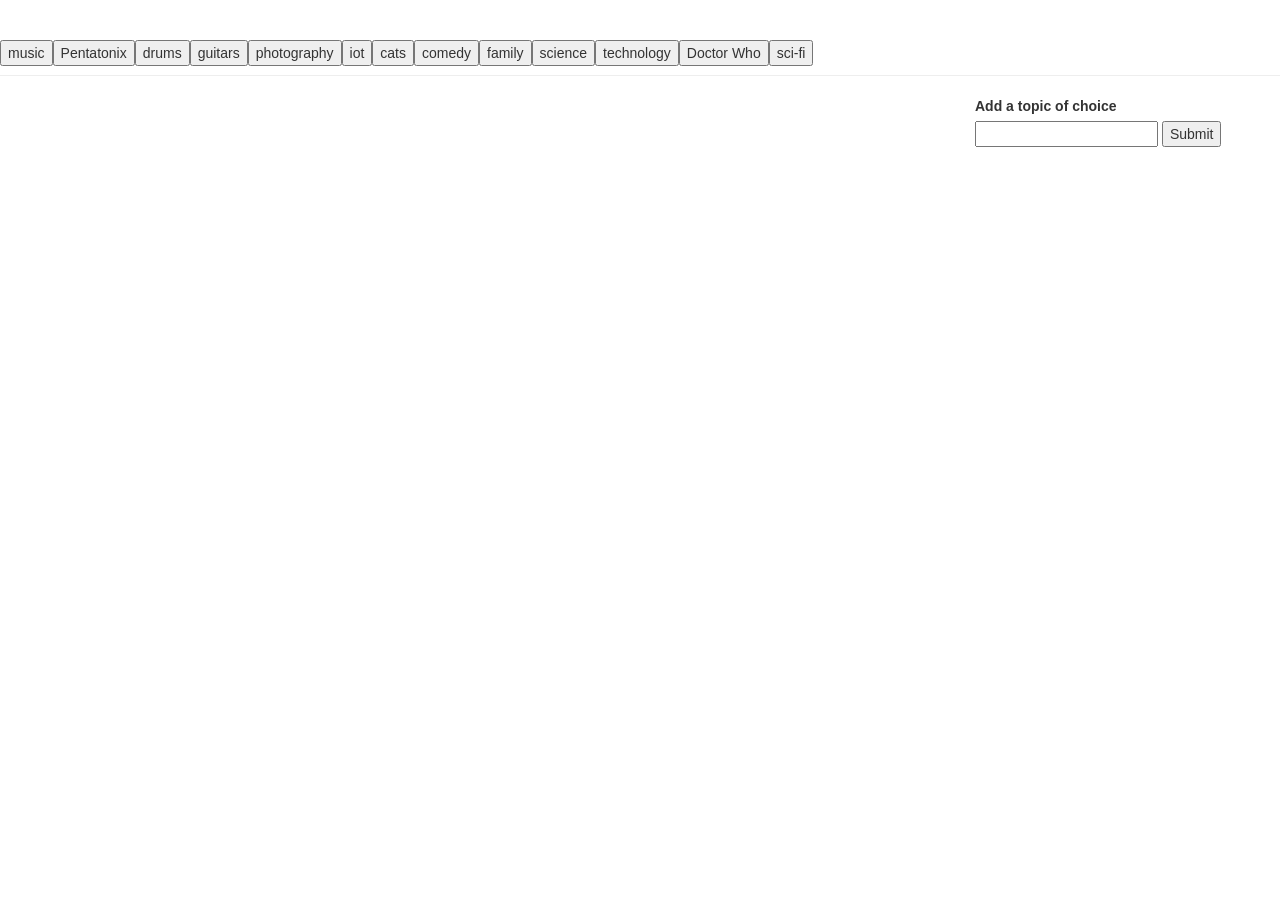
==== index.html @ 5af57d4a "working; need to add pausing gif functionality" ====
<!DOCTYPE html>
<html>
<head>
	<title>GifTastic</title>
	<link rel="stylesheet" type="text/css" href="reset.css">
	<link rel="stylesheet" type="text/css" href="https://maxcdn.bootstrapcdn.com/bootstrap/3.3.7/css/bootstrap.min.css">
	<link rel="stylesheet" type="text/css" href="style.css">
</head>
<body>

	<div class="page-header">
		<!-- Buttons will show here -->
		<div id="topics-buttons">
		</div>
	</div>

	<div class="container-fluid">
		<div class="row">
			<div class="col-md-9">
			<!-- Gifs will appear here -->
				<div id="gifs-appear-here">
			
				</div>
			</div>
			<div class="col-md-3">
			<!-- Form to add new buttons will appear here -->
				<form id="topics-form">
					<label for="topics-input">Add a topic of choice</label>
					<input type="text" id="topics-input">
					<input id="add-topics" type="submit" name="Submit">
				</form>
			</div>
		</div>
	</div>


<script src="http://code.jquery.com/jquery-2.1.3.min.js"></script>
<script src="app.js"></script>

</body>
</html>
---- style.css ----
.gifButton:hover {
	color: red;
}
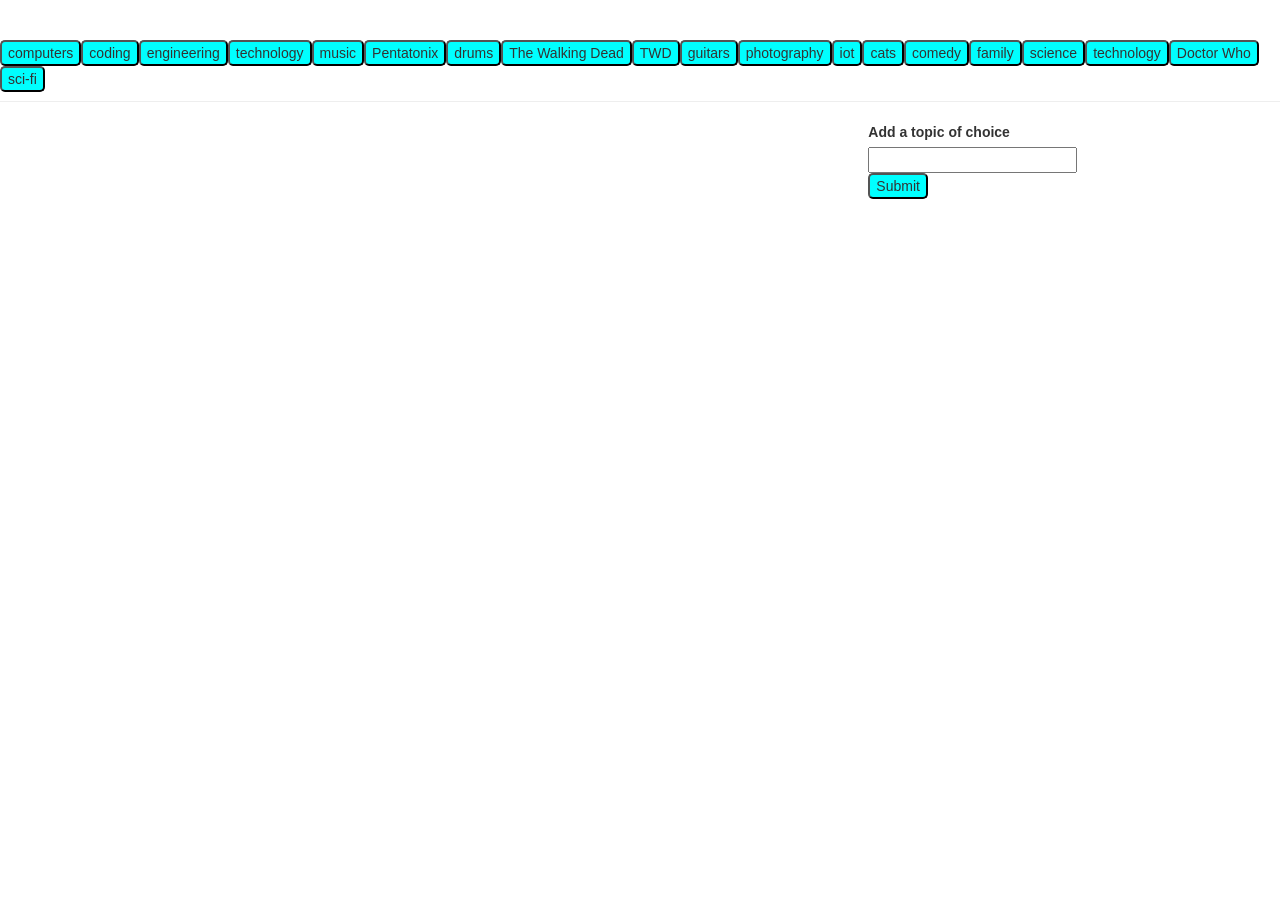
==== commit 66bf3289: "final. added btn color, reviewed comments" ====
--- a/index.html
+++ b/index.html
@@ -16,17 +16,17 @@
 
 	<div class="container-fluid">
 		<div class="row">
-			<div class="col-md-9">
+			<div class="col-md-8">
 			<!-- Gifs will appear here -->
 				<div id="gifs-appear-here">
 			
 				</div>
 			</div>
-			<div class="col-md-3">
+			<div class="col-md-4">
 			<!-- Form to add new buttons will appear here -->
 				<form id="topics-form">
-					<label for="topics-input">Add a topic of choice</label>
-					<input type="text" id="topics-input">
+					<label for="topics-input">Add a topic of choice</label> <br>
+					<input class="container-fluid" type="text" id="topics-input"> <br>
 					<input id="add-topics" type="submit" name="Submit">
 				</form>
 			</div>
--- a/style.css
+++ b/style.css
@@ -1,3 +1,8 @@
 .gifButton:hover {
 	color: red;
-}+}
+
+button, #add-topics {
+	background-color: aqua;
+	border-radius: 5px;
+}
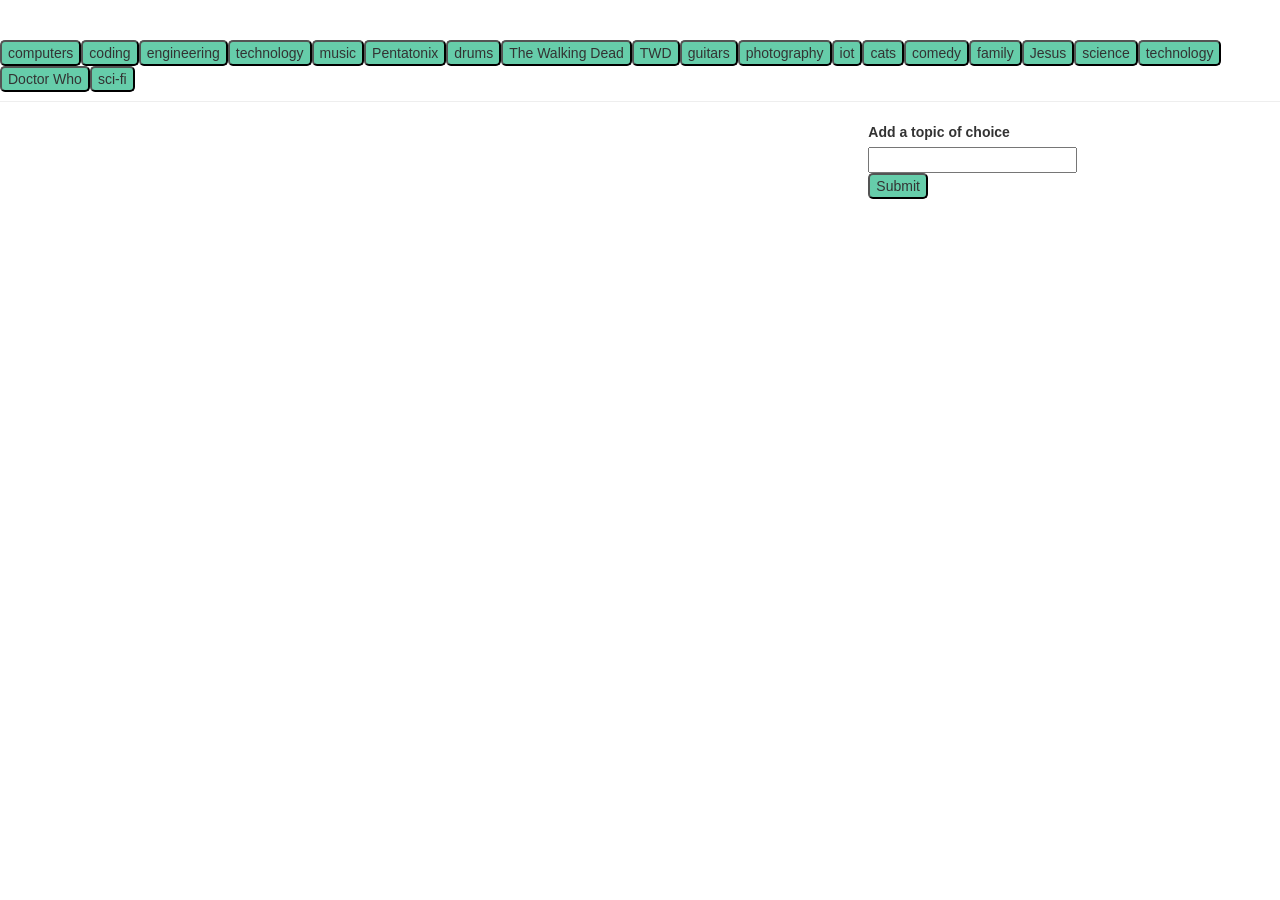
==== commit 2a3e4d6a: "updated src links" ====
--- a/index.html
+++ b/index.html
@@ -2,9 +2,9 @@
 <html>
 <head>
 	<title>GifTastic</title>
-	<link rel="stylesheet" type="text/css" href="reset.css">
+	<link rel="stylesheet" type="text/css" href="docs/reset.css">
 	<link rel="stylesheet" type="text/css" href="https://maxcdn.bootstrapcdn.com/bootstrap/3.3.7/css/bootstrap.min.css">
-	<link rel="stylesheet" type="text/css" href="style.css">
+	<link rel="stylesheet" type="text/css" href="docs/style.css">
 </head>
 <body>
 
@@ -35,7 +35,7 @@
 
 
 <script src="http://code.jquery.com/jquery-2.1.3.min.js"></script>
-<script src="app.js"></script>
+<script src="docs/app.js"></script>
 
 </body>
 </html>
--- a/docs/style.css
+++ b/docs/style.css
@@ -0,0 +1,8 @@
+.gifButton:hover {
+	color: red;
+}
+
+button, #add-topics {
+	background-color: mediumaquamarine;
+	border-radius: 5px;
+}
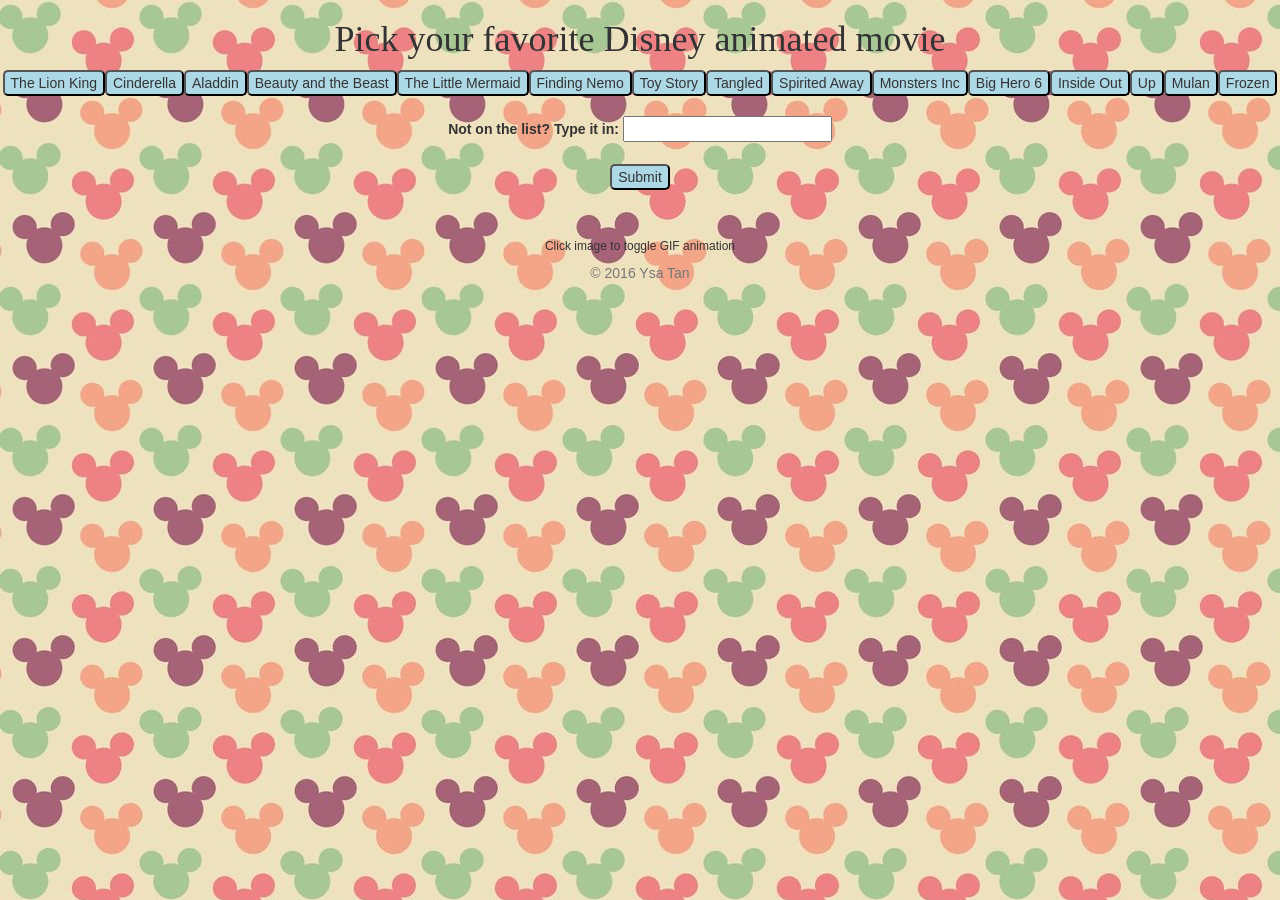
==== commit b8e342b4: "changed topics, added background, font, aesthetics" ====
--- a/index.html
+++ b/index.html
@@ -8,33 +8,39 @@
 </head>
 <body>
 
-	<div class="page-header">
+	<div class="header text-center">
+		<h1>Pick your favorite Disney animated movie</h1>
 		<!-- Buttons will show here -->
-		<div id="topics-buttons">
-		</div>
+		<div id="topics-buttons"></div>
 	</div>
 
-	<div class="container-fluid">
-		<div class="row">
-			<div class="col-md-8">
-			<!-- Gifs will appear here -->
-				<div id="gifs-appear-here">
-			
-				</div>
-			</div>
-			<div class="col-md-4">
-			<!-- Form to add new buttons will appear here -->
-				<form id="topics-form">
-					<label for="topics-input">Add a topic of choice</label> <br>
-					<input class="container-fluid" type="text" id="topics-input"> <br>
-					<input id="add-topics" type="submit" name="Submit">
-				</form>
-			</div>
-		</div>
+	<div class="container text-center">
+		<br>
+		<!-- Form to add new buttons will appear here -->
+		<form id="topics-form">
+			<label for="topics-input">Not on the list? Type it in:</label> 
+			<input class="container-fluid text-center" type="text" id="topics-input"> <br><br>
+			<input id="add-topics" type="submit" name="Submit">
+		</form>
+		
+	</div>
+	
+
+	<div class="container text-center">
+		<br><br>
+		<!-- Gifs will appear here -->
+		<h6>Click image to toggle GIF animation</h6>
+		<div id="gifs-appear-here"></div>
 	</div>
 
+	<!-- Footer container -->
+	<div id="footer" class="text-center">
+	  	<div class="container">
+	  	  <p class="text-muted">&copy; 2016 Ysa Tan </p>
+	  	</div>
+	</div>
 
-<script src="http://code.jquery.com/jquery-2.1.3.min.js"></script>
+<script src="https://code.jquery.com/jquery-2.1.3.min.js"></script>
 <script src="docs/app.js"></script>
 
 </body>
--- a/docs/style.css
+++ b/docs/style.css
@@ -1,8 +1,27 @@
+body {
+	background: url("../docs/disney-pastel.jpg");
+}
+
+@font-face {
+    font-family: 'Waltograph', "Helvetica", Calibri, sans-serif;
+    src: url("../docs/waltograph42.ttf");
+}
+
+h1 {
+	font-family: 'Waltograph'; 
+}
+
 .gifButton:hover {
 	color: red;
 }
 
 button, #add-topics {
-	background-color: mediumaquamarine;
+	background-color: lightblue;
 	border-radius: 5px;
 }
+
+.item {
+	display: inline-block;
+	margin: 2px;
+}
+
